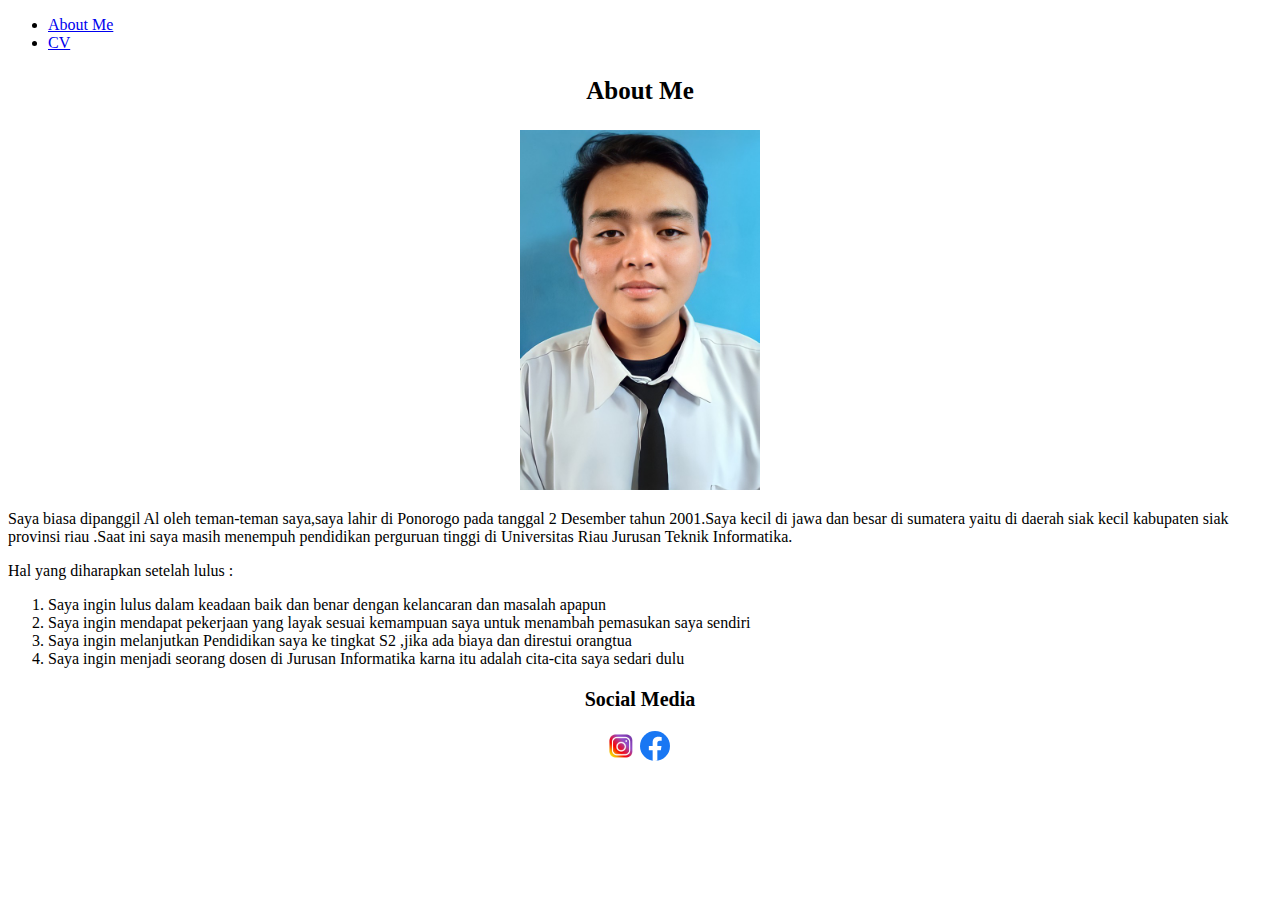
==== AboutMe.html @ 0a9a80bd "first commit" ====
<!DOCTYPE html>
<html lang="en">
<head>
    <meta charset="UTF-8">
    <meta http-equiv="X-UA-Compatible" content="IE=edge">
    <meta name="viewport" content="width=device-width, initial-scale=1.0">
    <title>About Me</title>
</head>
<body>
    <!-- Tab pindah Halaman -->

    <ul>
        <li><a href="http://127.0.0.1:5500/AboutMe.html">About Me</a></li>
        <li><a href="http://127.0.0.1:5500/CV.html">CV</a></li>
    </ul>

    <!-- Judul dan Logo UR -->
    <p style="font-size: 25px; text-align: center;"><strong>About Me</strong></p>
    <center>
        <img src="frontend/images/pas-foto.png" alt="Foto Profil" width="240" height="360" >
    </center>

    <!-- Paragraf -->
    <p>Saya biasa dipanggil Al oleh teman-teman saya,saya lahir di Ponorogo pada tanggal 2 Desember tahun 2001.Saya kecil di jawa dan besar di sumatera yaitu di daerah siak kecil kabupaten siak provinsi riau .Saat ini saya masih menempuh pendidikan perguruan  tinggi di Universitas Riau Jurusan Teknik Informatika.</p>
    
    <!-- Ordered List -->
    <p>Hal yang diharapkan setelah lulus : </p>
    <ol>
        <li>Saya ingin lulus dalam keadaan baik dan benar dengan kelancaran dan masalah apapun</li>
        <li>Saya ingin mendapat pekerjaan yang layak sesuai kemampuan saya untuk menambah pemasukan saya sendiri</li>
        <li>Saya ingin melanjutkan Pendidikan saya ke tingkat S2 ,jika ada biaya dan direstui orangtua</li>
        <li>Saya ingin menjadi seorang dosen di Jurusan Informatika karna itu adalah cita-cita saya sedari dulu</li>
    </ol>

    <!-- Media Sosial -->
    <p style="font-size: 20px; text-align: center;"><strong>Social Media</strong></p>
    <center><a href="https://www.instagram.com/al_sadboy/" target="_blank"><img src="frontend/images/Logo Instagram.webp" alt="Instagram" width="30" height="30" ></a>  <a href="https://www.facebook.com/profile.php?id=100008713008474" target="_blank"><img src="frontend/images/Facebook.svg" alt="Facebook" width="30" height="30"></a>  <a href=""><img src="" alt=""></a></center>
</body>
</html>
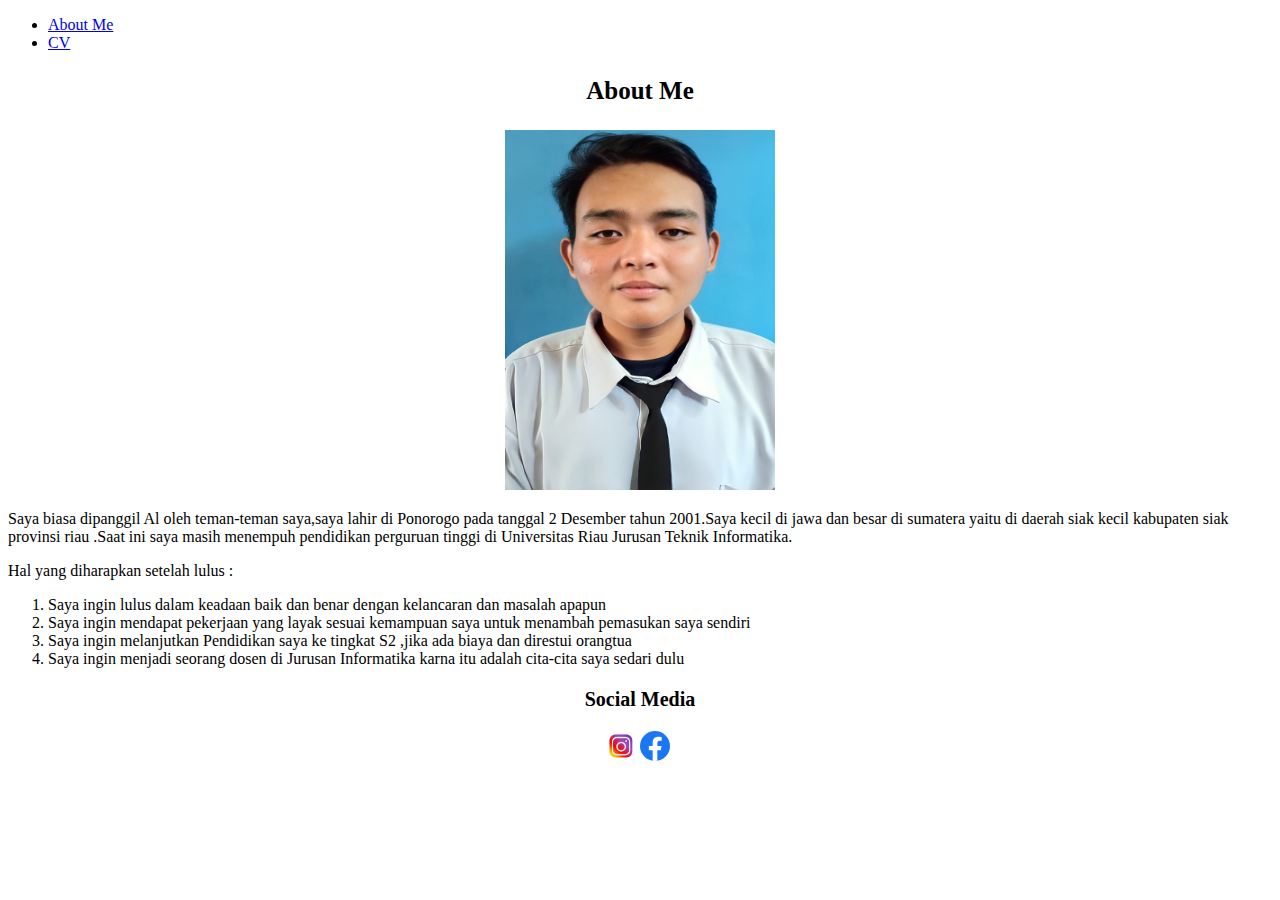
==== commit de8658d1: "first commit" ====
--- a/AboutMe.html
+++ b/AboutMe.html
@@ -10,14 +10,14 @@
     <!-- Tab pindah Halaman -->
 
     <ul>
-        <li><a href="http://127.0.0.1:5500/AboutMe.html">About Me</a></li>
-        <li><a href="http://127.0.0.1:5500/CV.html">CV</a></li>
+        <li><a href="AboutMe.html">About Me</a></li>
+        <li><a href="CV.html">CV</a></li>
     </ul>
 
     <!-- Judul dan Logo UR -->
     <p style="font-size: 25px; text-align: center;"><strong>About Me</strong></p>
     <center>
-        <img src="frontend/images/pas-foto.png" alt="Foto Profil" width="240" height="360" >
+        <img src="frontend/images/pas-foto.png" alt="PASFOTO" width="270" height="360">
     </center>
 
     <!-- Paragraf -->
